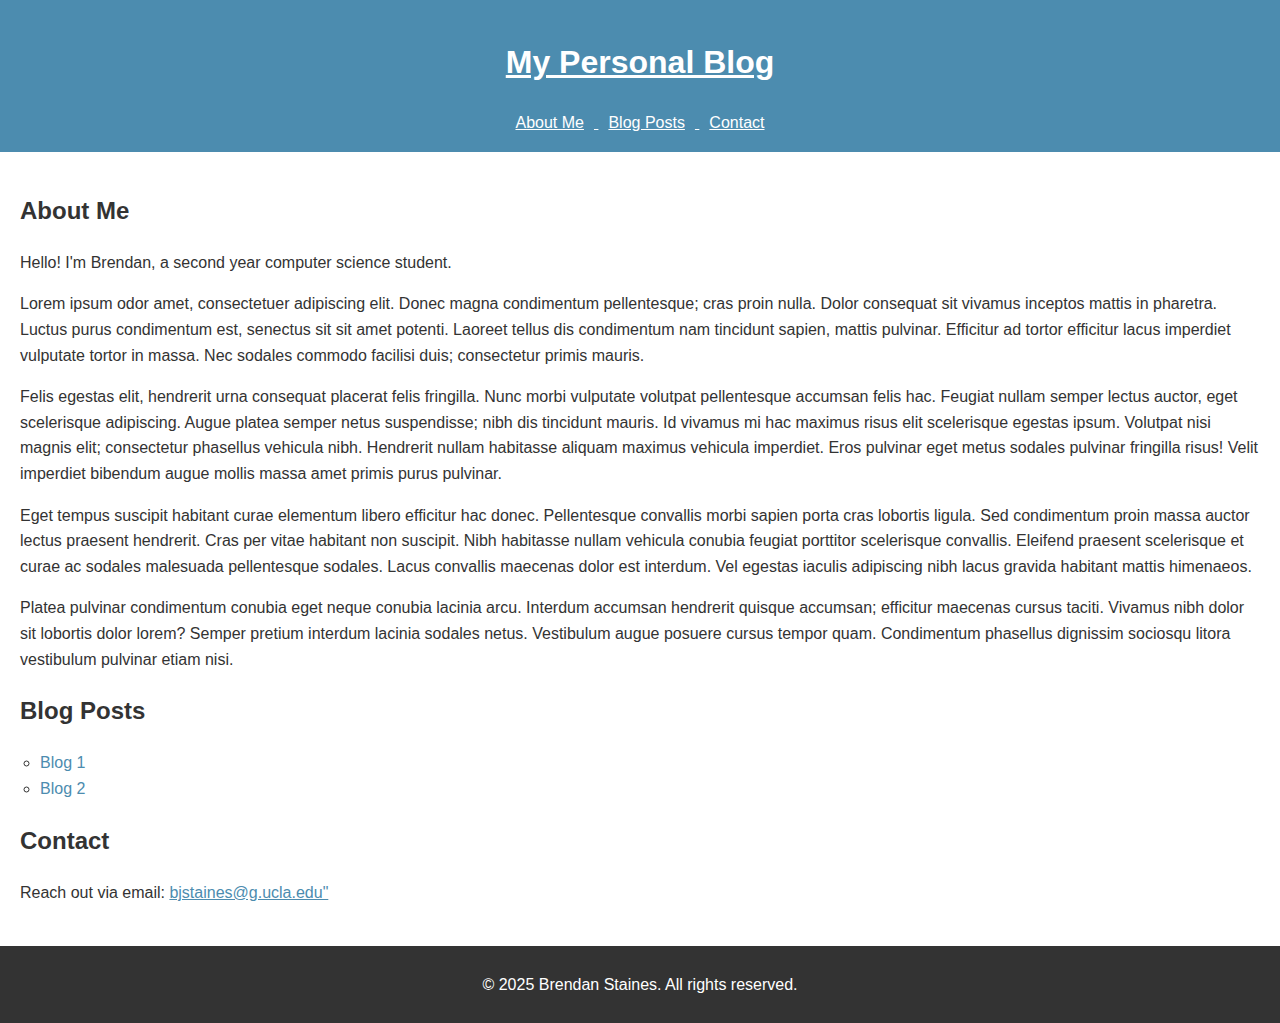
==== index.html @ 5f44ca79 "Initial Commit: Added HTML and CSS files" ====
<!DOCTYPE html>
<html lang="en">
    <head>
        <title>Home | Personal Blog</title>
        <link href="style.css" type="text/css" rel="stylesheet" />
        <meta charset="UTF-8">
    </head>
    <body>
        <header>
            <h1>My Personal Blog</h1>
            <nav>
                <a href="#about">About Me</a>
                <a href="#blog-posts">Blog Posts</a>
                <a href="#contact">Contact</a>
            </nav>
        </header>
        <main>
            <div id="about">
                <h2>About Me</h2>
                <p>Hello! I'm Brendan, a second year computer science student.</p>
                <p>Lorem ipsum odor amet, consectetuer adipiscing elit. Donec magna condimentum pellentesque; cras proin nulla. Dolor consequat sit vivamus inceptos mattis in pharetra. Luctus purus condimentum est, senectus sit sit amet potenti. Laoreet tellus dis condimentum nam tincidunt sapien, mattis pulvinar. Efficitur ad tortor efficitur lacus imperdiet vulputate tortor in massa. Nec sodales commodo facilisi duis; consectetur primis mauris.</p>
                <p>Felis egestas elit, hendrerit urna consequat placerat felis fringilla. Nunc morbi vulputate volutpat pellentesque accumsan felis hac. Feugiat nullam semper lectus auctor, eget scelerisque adipiscing. Augue platea semper netus suspendisse; nibh dis tincidunt mauris. Id vivamus mi hac maximus risus elit scelerisque egestas ipsum. Volutpat nisi magnis elit; consectetur phasellus vehicula nibh. Hendrerit nullam habitasse aliquam maximus vehicula imperdiet. Eros pulvinar eget metus sodales pulvinar fringilla risus! Velit imperdiet bibendum augue mollis massa amet primis purus pulvinar.</p>
                <p>Eget tempus suscipit habitant curae elementum libero efficitur hac donec. Pellentesque convallis morbi sapien porta cras lobortis ligula. Sed condimentum proin massa auctor lectus praesent hendrerit. Cras per vitae habitant non suscipit. Nibh habitasse nullam vehicula conubia feugiat porttitor scelerisque convallis. Eleifend praesent scelerisque et curae ac sodales malesuada pellentesque sodales. Lacus convallis maecenas dolor est interdum. Vel egestas iaculis adipiscing nibh lacus gravida habitant mattis himenaeos.</p>
                <p>Platea pulvinar condimentum conubia eget neque conubia lacinia arcu. Interdum accumsan hendrerit quisque accumsan; efficitur maecenas cursus taciti. Vivamus nibh dolor sit lobortis dolor lorem? Semper pretium interdum lacinia sodales netus. Vestibulum augue posuere cursus tempor quam. Condimentum phasellus dignissim sociosqu litora vestibulum pulvinar etiam nisi.</p>
            </div>
            <div id="blog-posts">
                <h2>Blog Posts</h2>
                <ul>
                    <li><a href="blogs/blog1.html">Blog 1</a></li>
                    <li><a href="blogs/blog2.html">Blog 2</a></li>
                </ul>
            </div>
            <div id="contact">
                <h2>Contact</h2>
                <p>Reach out via email: <a href="mailto:bjstaines@g.ucla.edu">bjstaines@g.ucla.edu"</a></p>
            </div> 
        </main>
        <footer>
            <p>&copy; 2025 Brendan Staines. All rights reserved.</p>
        </footer>
    </body>
</html>
---- style.css ----
body {
    font-family: Arial, sans-serif;
    margin: 0;
    padding: 0;
    line-height: 1.6;
    color: #333333;
}

header {
    background-color: #4C8CAF;
    color: #FFFFFF;
    padding: 1rem;
    text-align: center;
    text-decoration: underline;
}

header nav a {
    color: #FFFFFF;
    margin: 0 10px;
    text-decoration: none;
}

header nav a:hover {
    text-decoration: underline;
}

main {
    padding: 20px;
}

div {
    margin-bottom: 20px;
}

footer {
    background-color: #333;
    color: white;
    text-align: center;
    padding: 10px 0;
}

#contact a {
    color: #4C8CAF;
}

#blog-posts ul {
    list-style-type: circle;
    padding-left: 20px;
}

#blog-posts ul li a {
    text-decoration: none;
    color: #4C8CAF;
}

#blog-posts ul li a:hover {
    text-decoration: underline;
}

/* Responsive Design */
@media (max-width: 600px) {
    header, main, footer {
        text-align: center;
    }
}
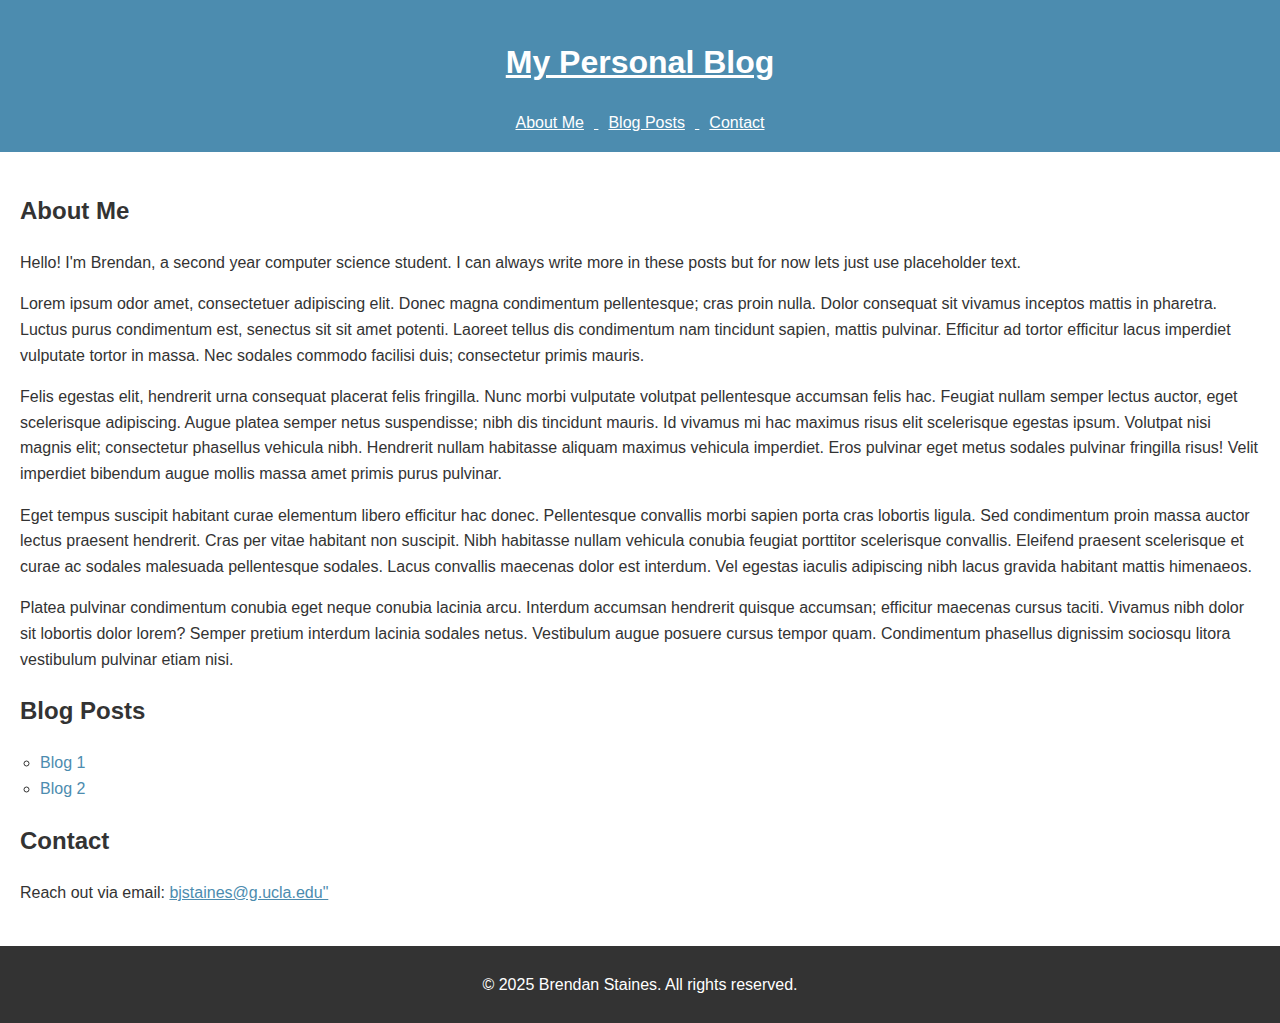
==== commit eedda848: "Added text to 'About Me' section" ====
--- a/index.html
+++ b/index.html
@@ -17,7 +17,7 @@
         <main>
             <div id="about">
                 <h2>About Me</h2>
-                <p>Hello! I'm Brendan, a second year computer science student.</p>
+                <p>Hello! I'm Brendan, a second year computer science student. I can always write more in these posts but for now lets just use placeholder text.</p>
                 <p>Lorem ipsum odor amet, consectetuer adipiscing elit. Donec magna condimentum pellentesque; cras proin nulla. Dolor consequat sit vivamus inceptos mattis in pharetra. Luctus purus condimentum est, senectus sit sit amet potenti. Laoreet tellus dis condimentum nam tincidunt sapien, mattis pulvinar. Efficitur ad tortor efficitur lacus imperdiet vulputate tortor in massa. Nec sodales commodo facilisi duis; consectetur primis mauris.</p>
                 <p>Felis egestas elit, hendrerit urna consequat placerat felis fringilla. Nunc morbi vulputate volutpat pellentesque accumsan felis hac. Feugiat nullam semper lectus auctor, eget scelerisque adipiscing. Augue platea semper netus suspendisse; nibh dis tincidunt mauris. Id vivamus mi hac maximus risus elit scelerisque egestas ipsum. Volutpat nisi magnis elit; consectetur phasellus vehicula nibh. Hendrerit nullam habitasse aliquam maximus vehicula imperdiet. Eros pulvinar eget metus sodales pulvinar fringilla risus! Velit imperdiet bibendum augue mollis massa amet primis purus pulvinar.</p>
                 <p>Eget tempus suscipit habitant curae elementum libero efficitur hac donec. Pellentesque convallis morbi sapien porta cras lobortis ligula. Sed condimentum proin massa auctor lectus praesent hendrerit. Cras per vitae habitant non suscipit. Nibh habitasse nullam vehicula conubia feugiat porttitor scelerisque convallis. Eleifend praesent scelerisque et curae ac sodales malesuada pellentesque sodales. Lacus convallis maecenas dolor est interdum. Vel egestas iaculis adipiscing nibh lacus gravida habitant mattis himenaeos.</p>
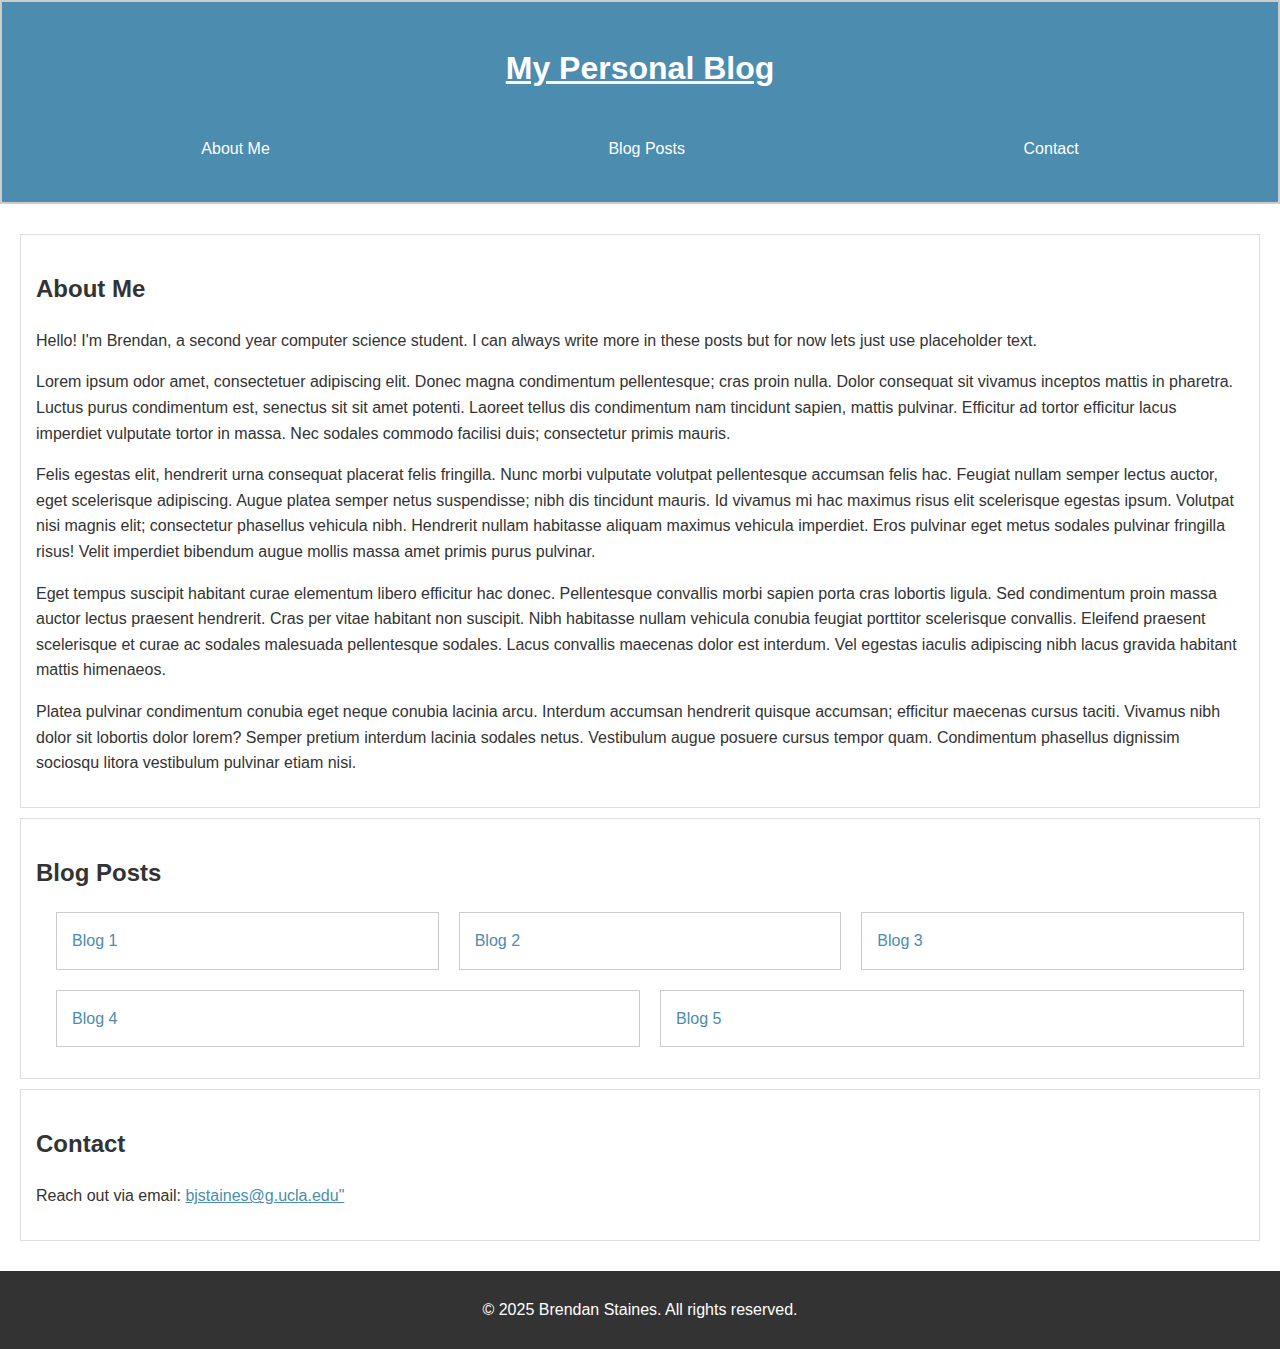
==== commit a5c3415c: "Added Advanced CSS Features to Site" ====
--- a/index.html
+++ b/index.html
@@ -28,6 +28,9 @@
                 <ul>
                     <li><a href="blogs/blog1.html">Blog 1</a></li>
                     <li><a href="blogs/blog2.html">Blog 2</a></li>
+                    <li><a href="blogs/blog3.html">Blog 3</a></li>
+                    <li><a href="blogs/blog4.html">Blog 4</a></li>
+                    <li><a href="blogs/blog5.html">Blog 5</a></li>
                 </ul>
             </div>
             <div id="contact">
--- a/style.css
+++ b/style.css
@@ -1,3 +1,7 @@
+* {
+    box-sizing: border-box; 
+}
+
 body {
     font-family: Arial, sans-serif;
     margin: 0;
@@ -9,14 +13,26 @@
 header {
     background-color: #4C8CAF;
     color: #FFFFFF;
-    padding: 1rem;
+    margin: 0;
+    padding: 20px;
+    border: 2px solid #CCCCCC;
     text-align: center;
+}
+
+header h1 {
     text-decoration: underline;
+}
+
+header nav {
+    display: flex;
+    justify-content: space-around; 
+    align-items: center;
+    padding: 10px;
 }
 
 header nav a {
     color: #FFFFFF;
-    margin: 0 10px;
+    padding: 10px 15px;
     text-decoration: none;
 }
 
@@ -29,7 +45,9 @@
 }
 
 div {
-    margin-bottom: 20px;
+    padding: 15px;
+    margin: 10px 0;
+    border: 1px solid #ddd;
 }
 
 footer {
@@ -44,8 +62,17 @@
 }
 
 #blog-posts ul {
-    list-style-type: circle;
+    list-style-type: none;
     padding-left: 20px;
+    display: flex;
+    flex-wrap: wrap; 
+    gap: 20px; 
+}
+
+#blog-posts ul li {
+    flex: 1 1 calc(30% - 20px); 
+    border: 1px solid #ccc;
+    padding: 15px;
 }
 
 #blog-posts ul li a {
@@ -57,9 +84,17 @@
     text-decoration: underline;
 }
 
-/* Responsive Design */
-@media (max-width: 600px) {
-    header, main, footer {
-        text-align: center;
-    }
+#contact a {
+    color: #4C8CAF;
+}
+
+#photo-gallery {
+    display: grid;
+    grid-template-columns: repeat(auto-fit, minmax(150px, 1fr));
+    grid-gap: 20px;
+}
+
+#photo-gallery img {
+    width: 100%;
+    border-radius: 8px;
 }